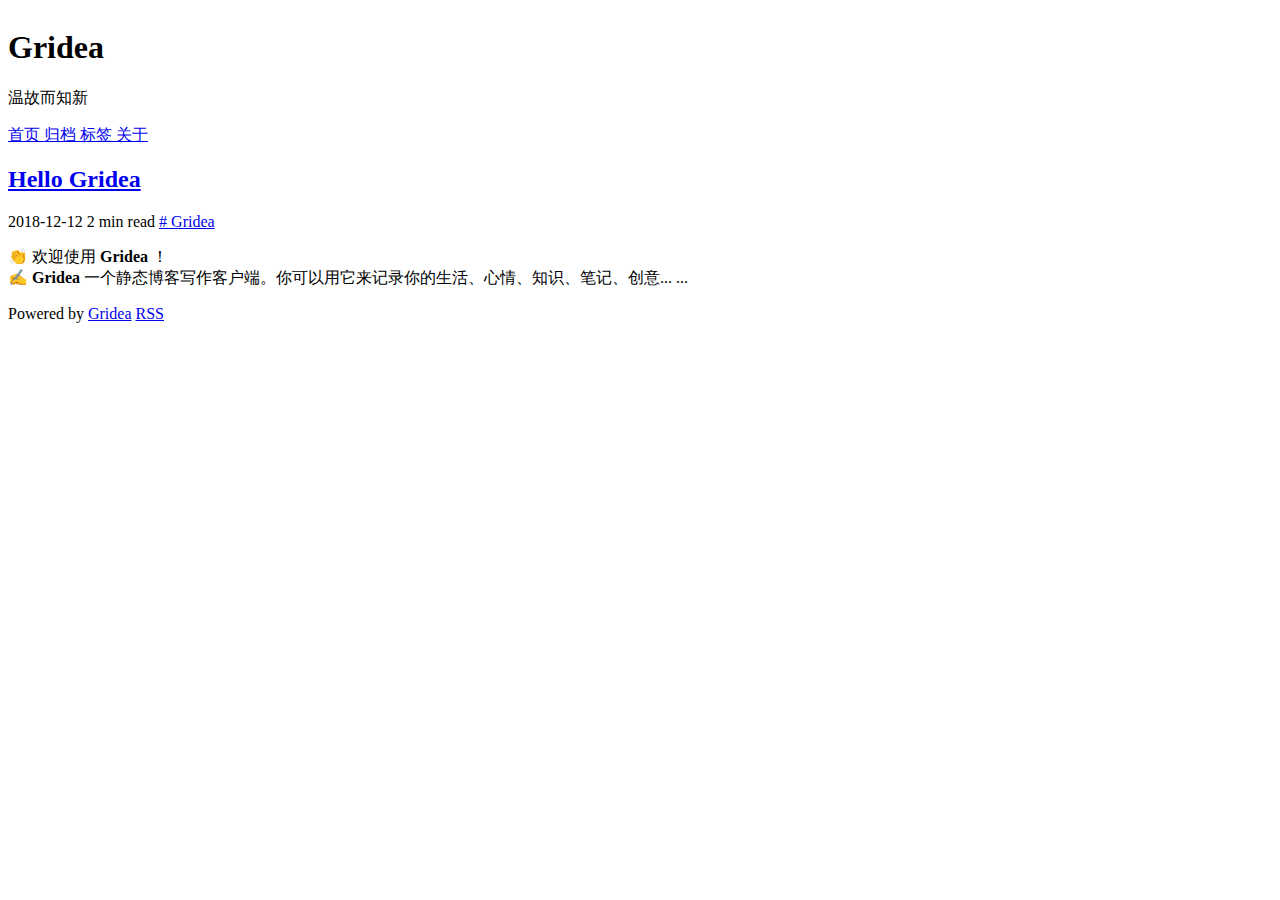
==== index.html @ 38ed59e3 "update from gridea: 2021-05-07 16:16:27" ====
<html>
  <head>
    <meta charset="utf-8" />
<meta name="viewport" content="width=device-width, initial-scale=1" />
<title>Gridea</title>
<link rel="shortcut icon" href="https://tyx-github-io.pages.dev/favicon.ico?v=1620375385747">
<link href="https://cdn.jsdelivr.net/npm/remixicon@2.3.0/fonts/remixicon.css" rel="stylesheet">
<link rel="stylesheet" href="https://tyx-github-io.pages.dev/styles/main.css">
<link rel="alternate" type="application/atom+xml" title="Gridea - Atom Feed" href="https://tyx-github-io.pages.dev/atom.xml">
<link rel="stylesheet" href="https://fonts.googleapis.com/css?family=Droid+Serif:400,700">



    <meta name="description" content="温故而知新" />
  </head>
  <body>
    <div class="main">
      <div class="main-content">
        <div class="site-header">
  <a href="https://tyx-github-io.pages.dev">
  <img class="avatar" src="https://tyx-github-io.pages.dev/images/avatar.png?v=1620375385747" alt="">
  </a>
  <h1 class="site-title">
    Gridea
  </h1>
  <p class="site-description">
    温故而知新
  </p>
  <div class="menu-container">
    
      
        <a href="/" class="menu">
          首页
        </a>
      
    
      
        <a href="/archives" class="menu">
          归档
        </a>
      
    
      
        <a href="/tags" class="menu">
          标签
        </a>
      
    
      
        <a href="/post/about" class="menu">
          关于
        </a>
      
    
  </div>
  <div class="social-container">
    
      
    
      
    
      
    
      
    
      
    
  </div>
</div>

    
        <div class="post-container">
  
    <article class="post">
      <a href="https://tyx-github-io.pages.dev/post/hello-gridea/">
        <h2 class="post-title">Hello Gridea</h2>
      </a>
      <div class="post-info">
        <span>
          2018-12-12
        </span>
        <span>
          2 min read
        </span>
        
          <a href="https://tyx-github-io.pages.dev/tag/Xzlo1OCRA/" class="post-tag">
            # Gridea
          </a>
        
      </div>
      
        <a href="https://tyx-github-io.pages.dev/post/hello-gridea/" class="post-feature-image" style="background-image: url('https://tyx-github-io.pages.dev/post-images/hello-gridea.png')">
        </a>
      
      <div class="post-abstract">
        <p>👏  欢迎使用 <strong>Gridea</strong> ！<br>
✍️  <strong>Gridea</strong> 一个静态博客写作客户端。你可以用它来记录你的生活、心情、知识、笔记、创意... ...</p>

      </div>
    </article>
  
</div>

    
        <div class="pagination-container">
  
  
</div>

    
        <div class="site-footer">
  Powered by <a href="https://github.com/getgridea/gridea" target="_blank">Gridea</a>
  <a class="rss" href="https://tyx-github-io.pages.dev/atom.xml" target="_blank">
    <i class="ri-rss-line"></i> RSS
  </a>
</div>

      </div>
    </div>
  </body>
</html>
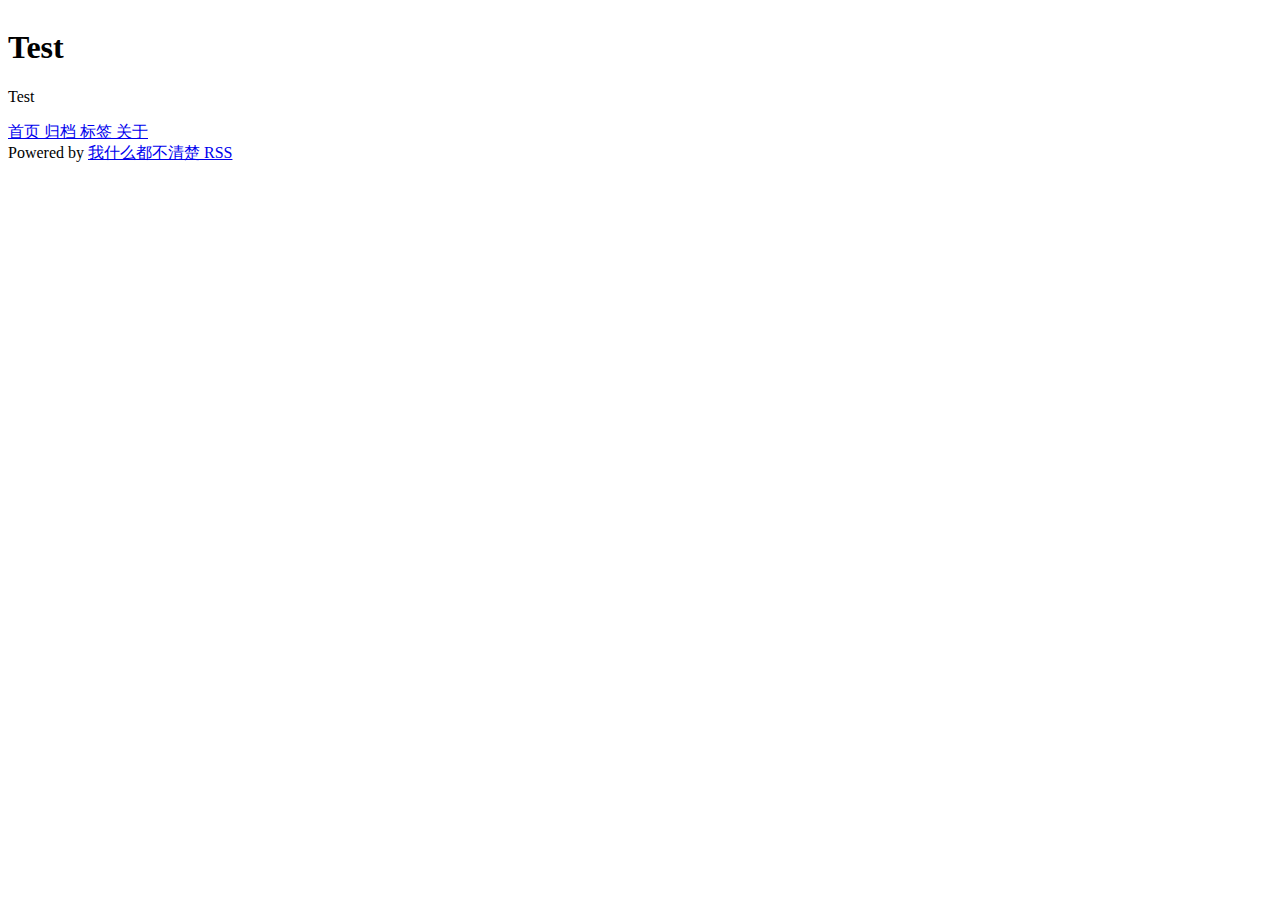
==== commit bae03b17: "update from gridea: 2021-05-07 16:22:06" ====
--- a/index.html
+++ b/index.html
@@ -2,29 +2,29 @@
   <head>
     <meta charset="utf-8" />
 <meta name="viewport" content="width=device-width, initial-scale=1" />
-<title>Gridea</title>
-<link rel="shortcut icon" href="https://tyx-github-io.pages.dev/favicon.ico?v=1620375385747">
+<title>Test</title>
+<link rel="shortcut icon" href="https://tyx-github-io.pages.dev/favicon.ico?v=1620375715963">
 <link href="https://cdn.jsdelivr.net/npm/remixicon@2.3.0/fonts/remixicon.css" rel="stylesheet">
 <link rel="stylesheet" href="https://tyx-github-io.pages.dev/styles/main.css">
-<link rel="alternate" type="application/atom+xml" title="Gridea - Atom Feed" href="https://tyx-github-io.pages.dev/atom.xml">
+<link rel="alternate" type="application/atom+xml" title="Test - Atom Feed" href="https://tyx-github-io.pages.dev/atom.xml">
 <link rel="stylesheet" href="https://fonts.googleapis.com/css?family=Droid+Serif:400,700">
 
 
 
-    <meta name="description" content="温故而知新" />
+    <meta name="description" content="Test" />
   </head>
   <body>
     <div class="main">
       <div class="main-content">
         <div class="site-header">
   <a href="https://tyx-github-io.pages.dev">
-  <img class="avatar" src="https://tyx-github-io.pages.dev/images/avatar.png?v=1620375385747" alt="">
+  <img class="avatar" src="https://tyx-github-io.pages.dev/images/avatar.png?v=1620375715963" alt="">
   </a>
   <h1 class="site-title">
-    Gridea
+    Test
   </h1>
   <p class="site-description">
-    温故而知新
+    Test
   </p>
   <div class="menu-container">
     
@@ -71,34 +71,6 @@
     
         <div class="post-container">
   
-    <article class="post">
-      <a href="https://tyx-github-io.pages.dev/post/hello-gridea/">
-        <h2 class="post-title">Hello Gridea</h2>
-      </a>
-      <div class="post-info">
-        <span>
-          2018-12-12
-        </span>
-        <span>
-          2 min read
-        </span>
-        
-          <a href="https://tyx-github-io.pages.dev/tag/Xzlo1OCRA/" class="post-tag">
-            # Gridea
-          </a>
-        
-      </div>
-      
-        <a href="https://tyx-github-io.pages.dev/post/hello-gridea/" class="post-feature-image" style="background-image: url('https://tyx-github-io.pages.dev/post-images/hello-gridea.png')">
-        </a>
-      
-      <div class="post-abstract">
-        <p>👏  欢迎使用 <strong>Gridea</strong> ！<br>
-✍️  <strong>Gridea</strong> 一个静态博客写作客户端。你可以用它来记录你的生活、心情、知识、笔记、创意... ...</p>
-
-      </div>
-    </article>
-  
 </div>
 
     
@@ -109,7 +81,7 @@
 
     
         <div class="site-footer">
-  Powered by <a href="https://github.com/getgridea/gridea" target="_blank">Gridea</a>
+  Powered by <a href="https://github.com/TC-TYX" target="_blank"> 我什么都不清楚 </a>
   <a class="rss" href="https://tyx-github-io.pages.dev/atom.xml" target="_blank">
     <i class="ri-rss-line"></i> RSS
   </a>
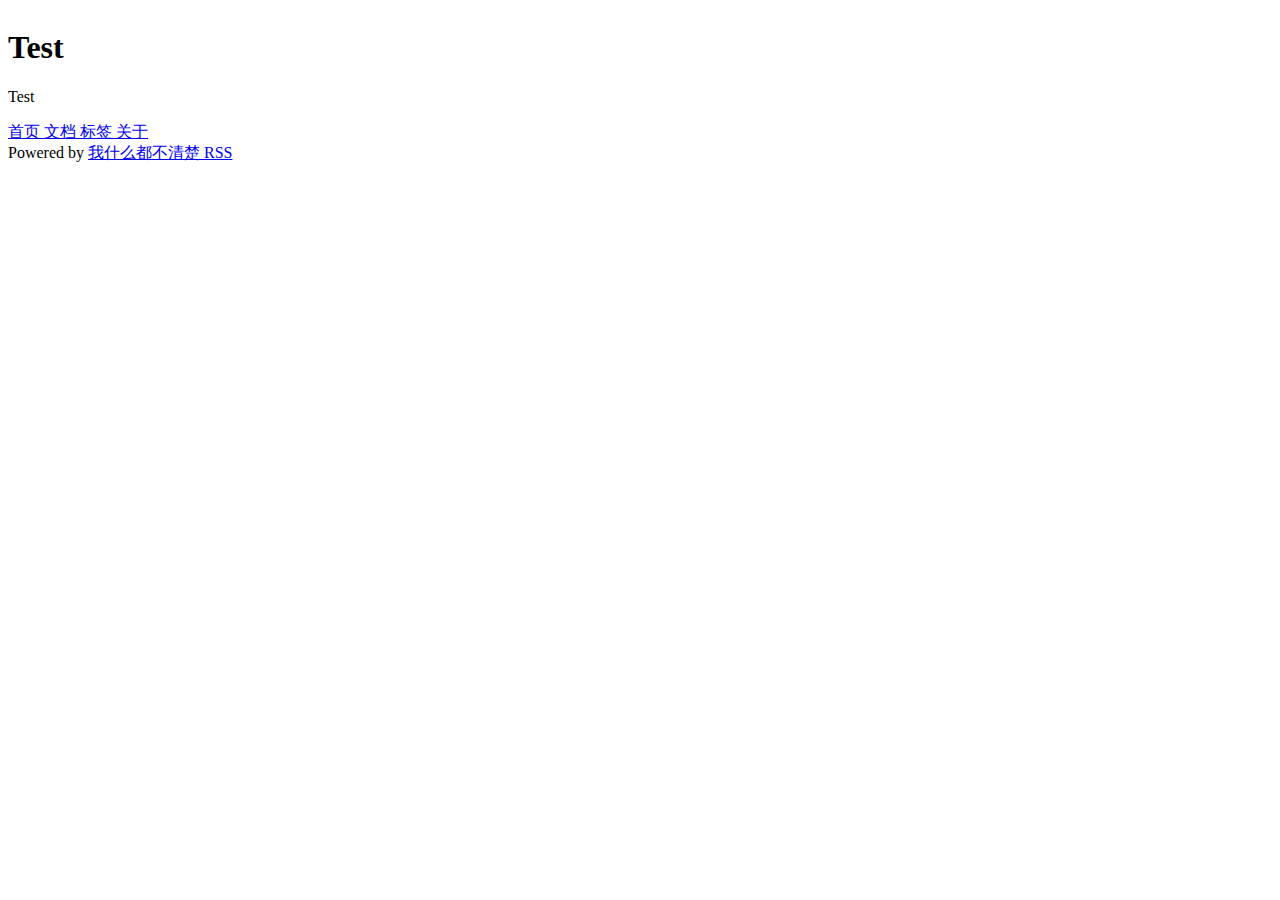
==== commit 31c0527d: "update from gridea: 2021-05-07 16:52:09" ====
--- a/index.html
+++ b/index.html
@@ -3,7 +3,7 @@
     <meta charset="utf-8" />
 <meta name="viewport" content="width=device-width, initial-scale=1" />
 <title>Test</title>
-<link rel="shortcut icon" href="https://tyx-github-io.pages.dev/favicon.ico?v=1620375715963">
+<link rel="shortcut icon" href="https://tyx-github-io.pages.dev/favicon.ico?v=1620376583551">
 <link href="https://cdn.jsdelivr.net/npm/remixicon@2.3.0/fonts/remixicon.css" rel="stylesheet">
 <link rel="stylesheet" href="https://tyx-github-io.pages.dev/styles/main.css">
 <link rel="alternate" type="application/atom+xml" title="Test - Atom Feed" href="https://tyx-github-io.pages.dev/atom.xml">
@@ -18,7 +18,7 @@
       <div class="main-content">
         <div class="site-header">
   <a href="https://tyx-github-io.pages.dev">
-  <img class="avatar" src="https://tyx-github-io.pages.dev/images/avatar.png?v=1620375715963" alt="">
+  <img class="avatar" src="https://tyx-github-io.pages.dev/images/avatar.png?v=1620376583551" alt="">
   </a>
   <h1 class="site-title">
     Test
@@ -36,7 +36,7 @@
     
       
         <a href="/archives" class="menu">
-          归档
+          文档
         </a>
       
     
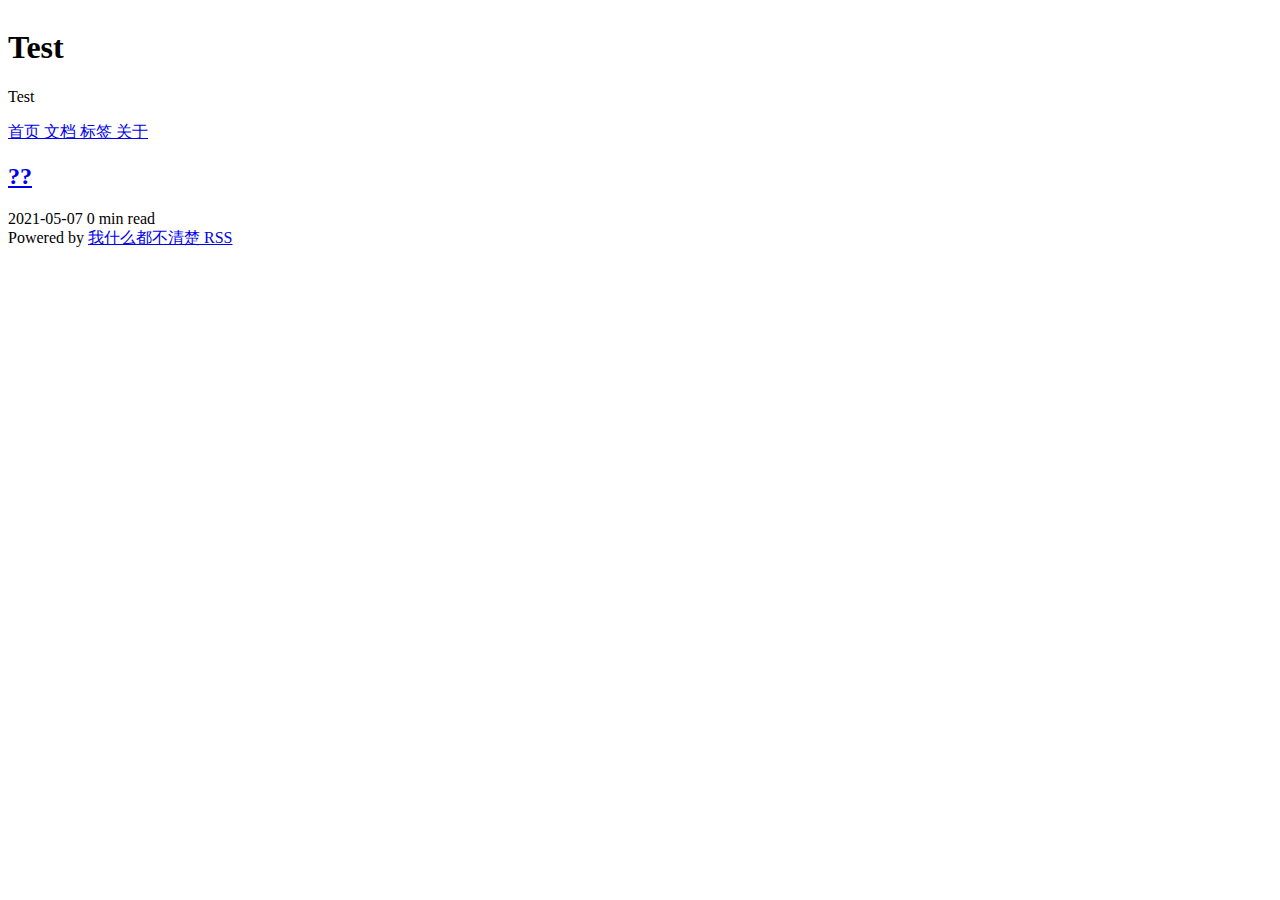
==== commit fed24fd8: "update from gridea: 2021-05-07 17:15:03" ====
--- a/index.html
+++ b/index.html
@@ -3,7 +3,7 @@
     <meta charset="utf-8" />
 <meta name="viewport" content="width=device-width, initial-scale=1" />
 <title>Test</title>
-<link rel="shortcut icon" href="https://tyx-github-io.pages.dev/favicon.ico?v=1620376583551">
+<link rel="shortcut icon" href="https://tyx-github-io.pages.dev/favicon.ico?v=1620378886968">
 <link href="https://cdn.jsdelivr.net/npm/remixicon@2.3.0/fonts/remixicon.css" rel="stylesheet">
 <link rel="stylesheet" href="https://tyx-github-io.pages.dev/styles/main.css">
 <link rel="alternate" type="application/atom+xml" title="Test - Atom Feed" href="https://tyx-github-io.pages.dev/atom.xml">
@@ -18,7 +18,7 @@
       <div class="main-content">
         <div class="site-header">
   <a href="https://tyx-github-io.pages.dev">
-  <img class="avatar" src="https://tyx-github-io.pages.dev/images/avatar.png?v=1620376583551" alt="">
+  <img class="avatar" src="https://tyx-github-io.pages.dev/images/avatar.png?v=1620378886968" alt="">
   </a>
   <h1 class="site-title">
     Test
@@ -71,6 +71,25 @@
     
         <div class="post-container">
   
+    <article class="post">
+      <a href="https://tyx-github-io.pages.dev/post/1/">
+        <h2 class="post-title">??</h2>
+      </a>
+      <div class="post-info">
+        <span>
+          2021-05-07
+        </span>
+        <span>
+          0 min read
+        </span>
+        
+      </div>
+      
+      <div class="post-abstract">
+        
+      </div>
+    </article>
+  
 </div>
 
     
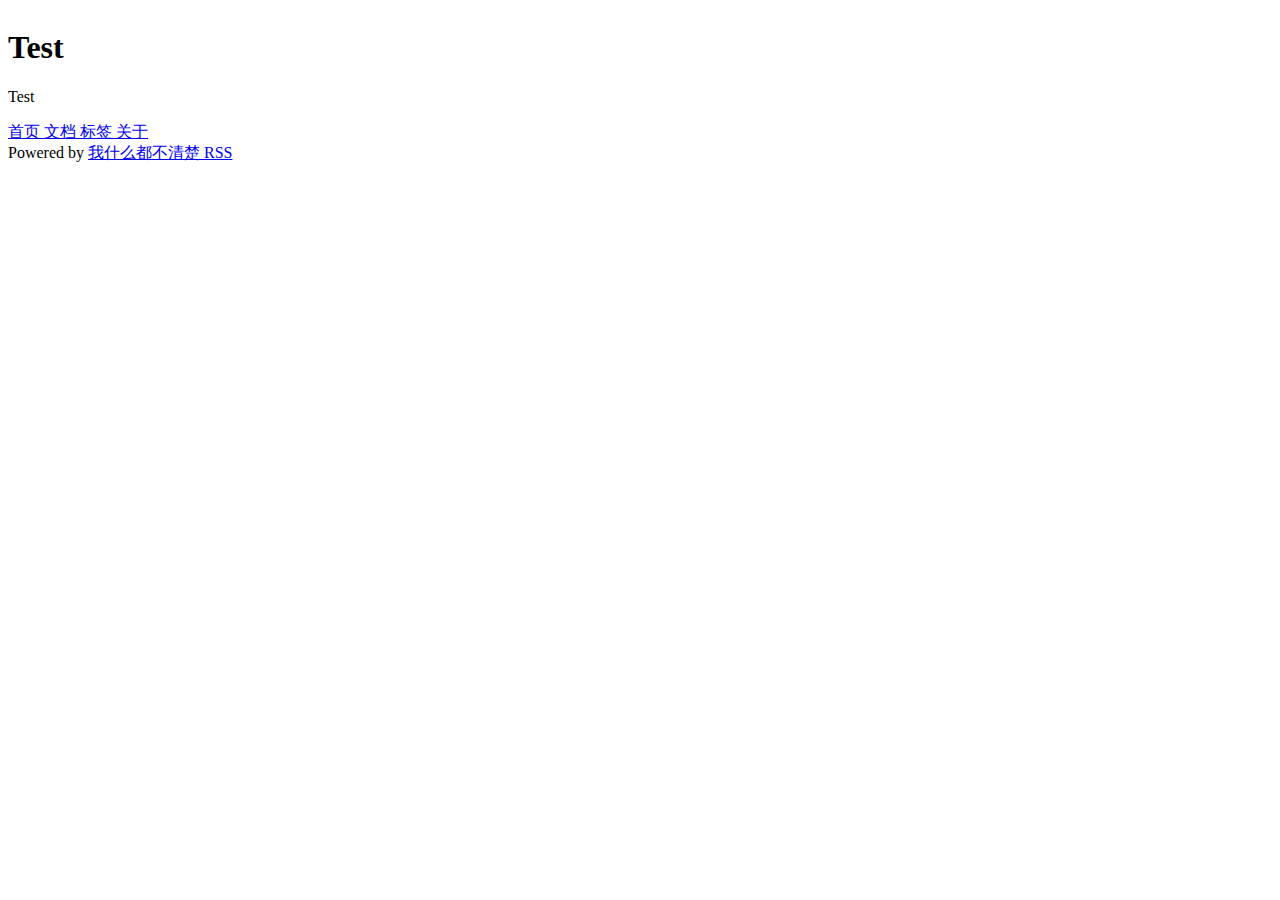
==== commit c1dc9b2a: "update from gridea: 2021-05-07 19:40:06" ====
--- a/index.html
+++ b/index.html
@@ -3,7 +3,7 @@
     <meta charset="utf-8" />
 <meta name="viewport" content="width=device-width, initial-scale=1" />
 <title>Test</title>
-<link rel="shortcut icon" href="https://tyx-github-io.pages.dev/favicon.ico?v=1620378886968">
+<link rel="shortcut icon" href="https://tyx-github-io.pages.dev/favicon.ico?v=1620387534394">
 <link href="https://cdn.jsdelivr.net/npm/remixicon@2.3.0/fonts/remixicon.css" rel="stylesheet">
 <link rel="stylesheet" href="https://tyx-github-io.pages.dev/styles/main.css">
 <link rel="alternate" type="application/atom+xml" title="Test - Atom Feed" href="https://tyx-github-io.pages.dev/atom.xml">
@@ -18,7 +18,7 @@
       <div class="main-content">
         <div class="site-header">
   <a href="https://tyx-github-io.pages.dev">
-  <img class="avatar" src="https://tyx-github-io.pages.dev/images/avatar.png?v=1620378886968" alt="">
+  <img class="avatar" src="https://tyx-github-io.pages.dev/images/avatar.png?v=1620387534394" alt="">
   </a>
   <h1 class="site-title">
     Test
@@ -69,30 +69,6 @@
 </div>
 
     
-        <div class="post-container">
-  
-    <article class="post">
-      <a href="https://tyx-github-io.pages.dev/post/1/">
-        <h2 class="post-title">??</h2>
-      </a>
-      <div class="post-info">
-        <span>
-          2021-05-07
-        </span>
-        <span>
-          0 min read
-        </span>
-        
-      </div>
-      
-      <div class="post-abstract">
-        
-      </div>
-    </article>
-  
-</div>
-
-    
         <div class="pagination-container">
   
   
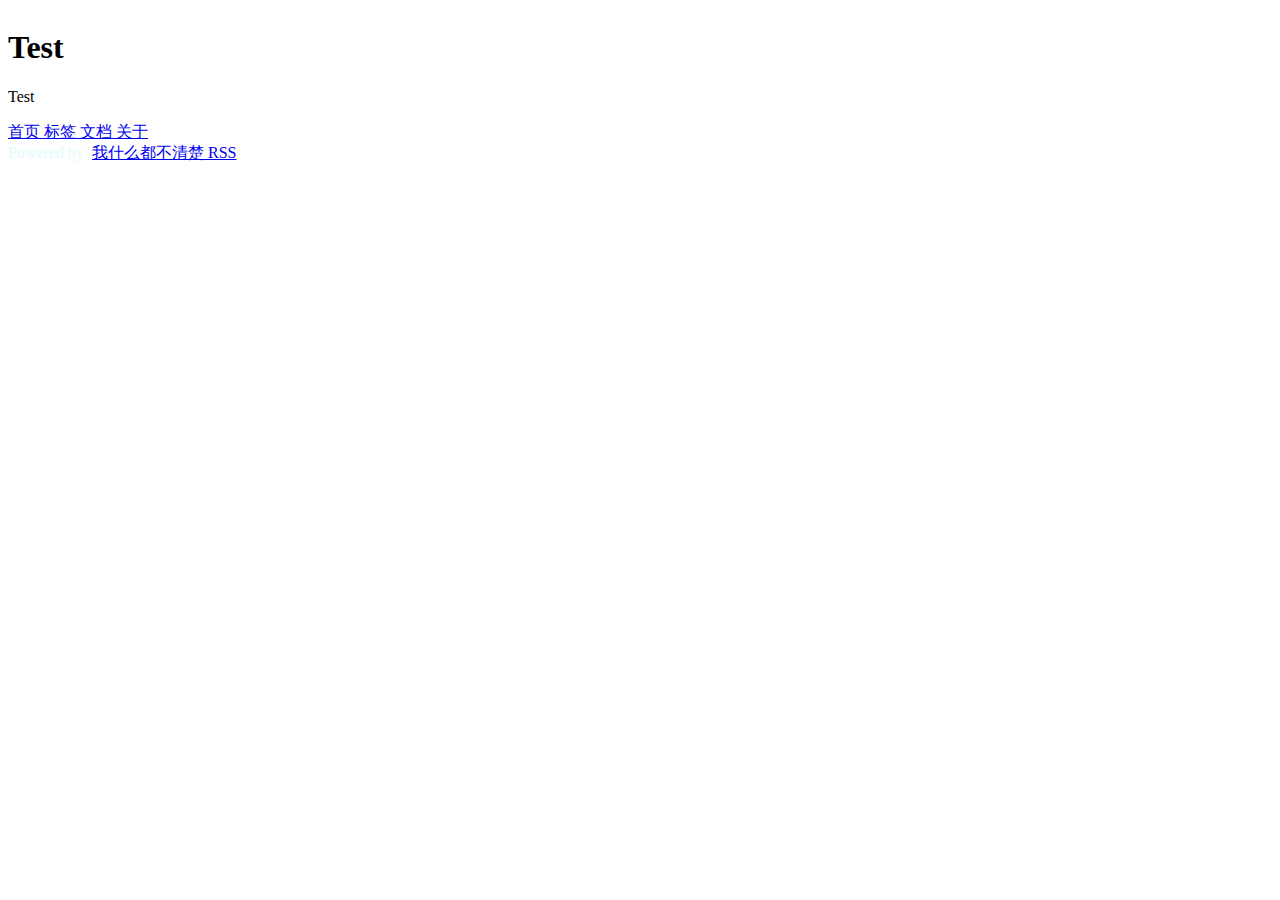
==== commit 1f5a6ce6: "update from gridea: 2021-05-07 21:10:19" ====
--- a/index.html
+++ b/index.html
@@ -3,7 +3,7 @@
     <meta charset="utf-8" />
 <meta name="viewport" content="width=device-width, initial-scale=1" />
 <title>Test</title>
-<link rel="shortcut icon" href="https://tyx-github-io.pages.dev/favicon.ico?v=1620387534394">
+<link rel="shortcut icon" href="https://tyx-github-io.pages.dev/favicon.ico?v=1620392983967">
 <link href="https://cdn.jsdelivr.net/npm/remixicon@2.3.0/fonts/remixicon.css" rel="stylesheet">
 <link rel="stylesheet" href="https://tyx-github-io.pages.dev/styles/main.css">
 <link rel="alternate" type="application/atom+xml" title="Test - Atom Feed" href="https://tyx-github-io.pages.dev/atom.xml">
@@ -18,7 +18,7 @@
       <div class="main-content">
         <div class="site-header">
   <a href="https://tyx-github-io.pages.dev">
-  <img class="avatar" src="https://tyx-github-io.pages.dev/images/avatar.png?v=1620387534394" alt="">
+  <img class="avatar" src="https://tyx-github-io.pages.dev/images/avatar.png?v=1620392983967" alt="">
   </a>
   <h1 class="site-title">
     Test
@@ -35,14 +35,14 @@
       
     
       
-        <a href="/archives" class="menu">
-          文档
+        <a href="/tags" class="menu">
+          标签
         </a>
       
     
       
-        <a href="/tags" class="menu">
-          标签
+        <a href="/archives" class="menu">
+          文档
         </a>
       
     
@@ -53,19 +53,7 @@
       
     
   </div>
-  <div class="social-container">
-    
-      
-    
-      
-    
-      
-    
-      
-    
-      
-    
-  </div>
+  
 </div>
 
     
@@ -76,7 +64,7 @@
 
     
         <div class="site-footer">
-  Powered by <a href="https://github.com/TC-TYX" target="_blank"> 我什么都不清楚 </a>
+  <font color="#e3fafc">Powered by&nbsp;</font> <a href="https://github.com/TC-TYX" target="_blank"> 我什么都不清楚 </a>
   <a class="rss" href="https://tyx-github-io.pages.dev/atom.xml" target="_blank">
     <i class="ri-rss-line"></i> RSS
   </a>
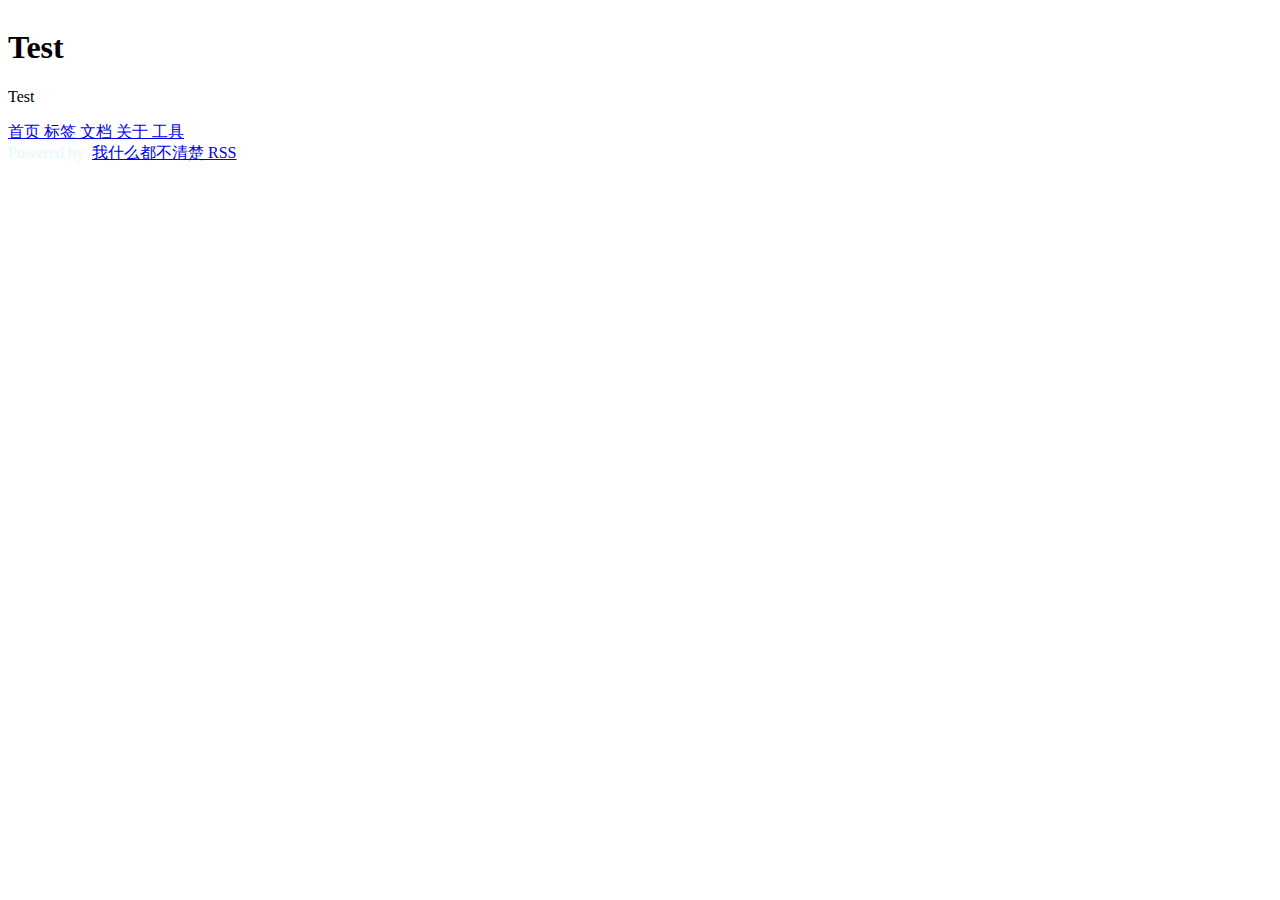
==== commit 970b2a25: "update from gridea: 2021-05-07 21:20:09" ====
--- a/index.html
+++ b/index.html
@@ -3,7 +3,7 @@
     <meta charset="utf-8" />
 <meta name="viewport" content="width=device-width, initial-scale=1" />
 <title>Test</title>
-<link rel="shortcut icon" href="https://tyx-github-io.pages.dev/favicon.ico?v=1620392983967">
+<link rel="shortcut icon" href="https://tyx-github-io.pages.dev/favicon.ico?v=1620393431742">
 <link href="https://cdn.jsdelivr.net/npm/remixicon@2.3.0/fonts/remixicon.css" rel="stylesheet">
 <link rel="stylesheet" href="https://tyx-github-io.pages.dev/styles/main.css">
 <link rel="alternate" type="application/atom+xml" title="Test - Atom Feed" href="https://tyx-github-io.pages.dev/atom.xml">
@@ -18,7 +18,7 @@
       <div class="main-content">
         <div class="site-header">
   <a href="https://tyx-github-io.pages.dev">
-  <img class="avatar" src="https://tyx-github-io.pages.dev/images/avatar.png?v=1620392983967" alt="">
+  <img class="avatar" src="https://tyx-github-io.pages.dev/images/avatar.png?v=1620393431742" alt="">
   </a>
   <h1 class="site-title">
     Test
@@ -52,6 +52,12 @@
         </a>
       
     
+      
+        <a href="/tools" class="menu">
+          工具
+        </a>
+      
+    
   </div>
   
 </div>
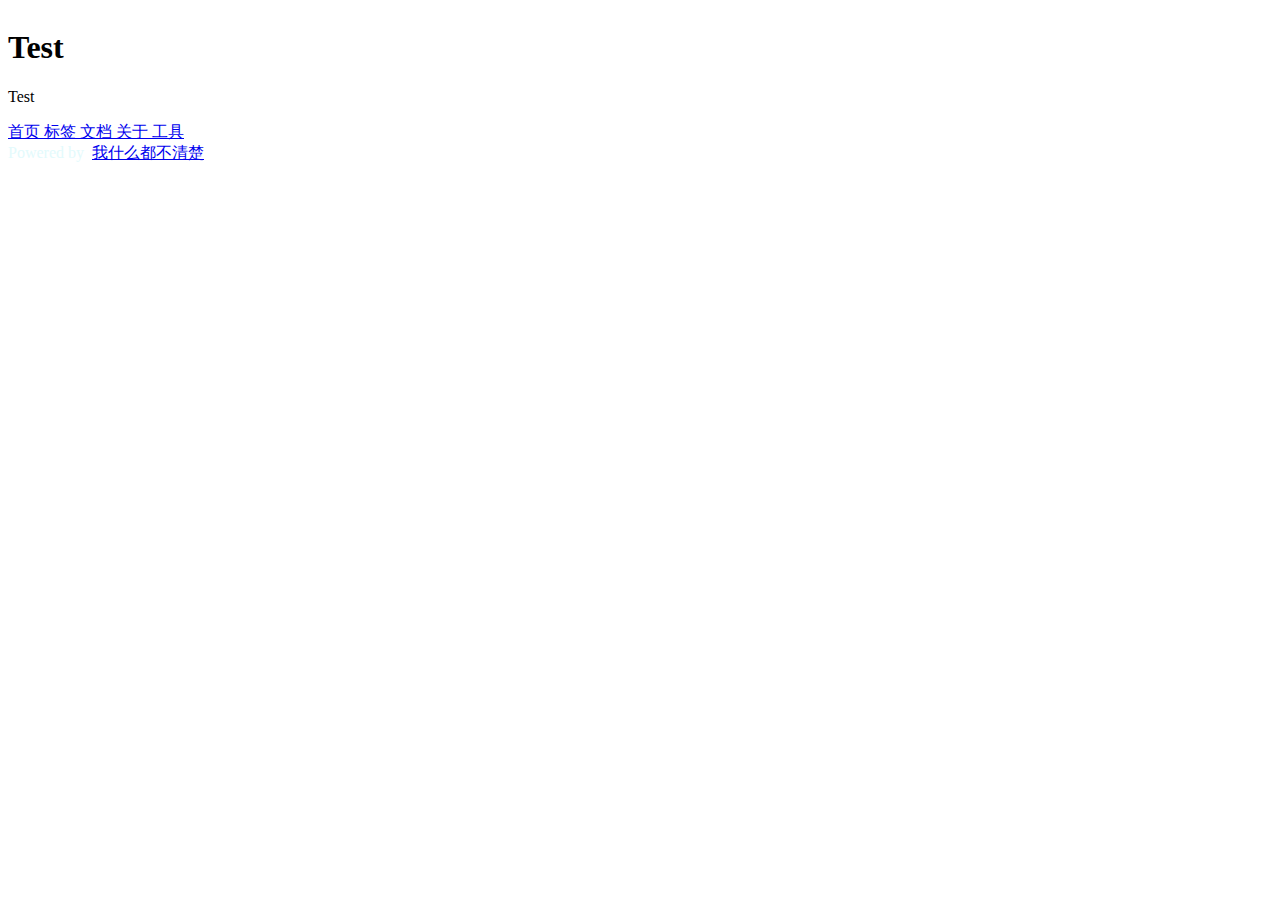
==== commit 07871f6c: "Signed-off-by: 3117005285 <anuuan@outlook.com>" ====
--- a/index.html
+++ b/index.html
@@ -71,9 +71,7 @@
     
         <div class="site-footer">
   <font color="#e3fafc">Powered by&nbsp;</font> <a href="https://github.com/TC-TYX" target="_blank"> 我什么都不清楚 </a>
-  <a class="rss" href="https://tyx-github-io.pages.dev/atom.xml" target="_blank">
-    <i class="ri-rss-line"></i> RSS
-  </a>
+  
 </div>
 
       </div>
